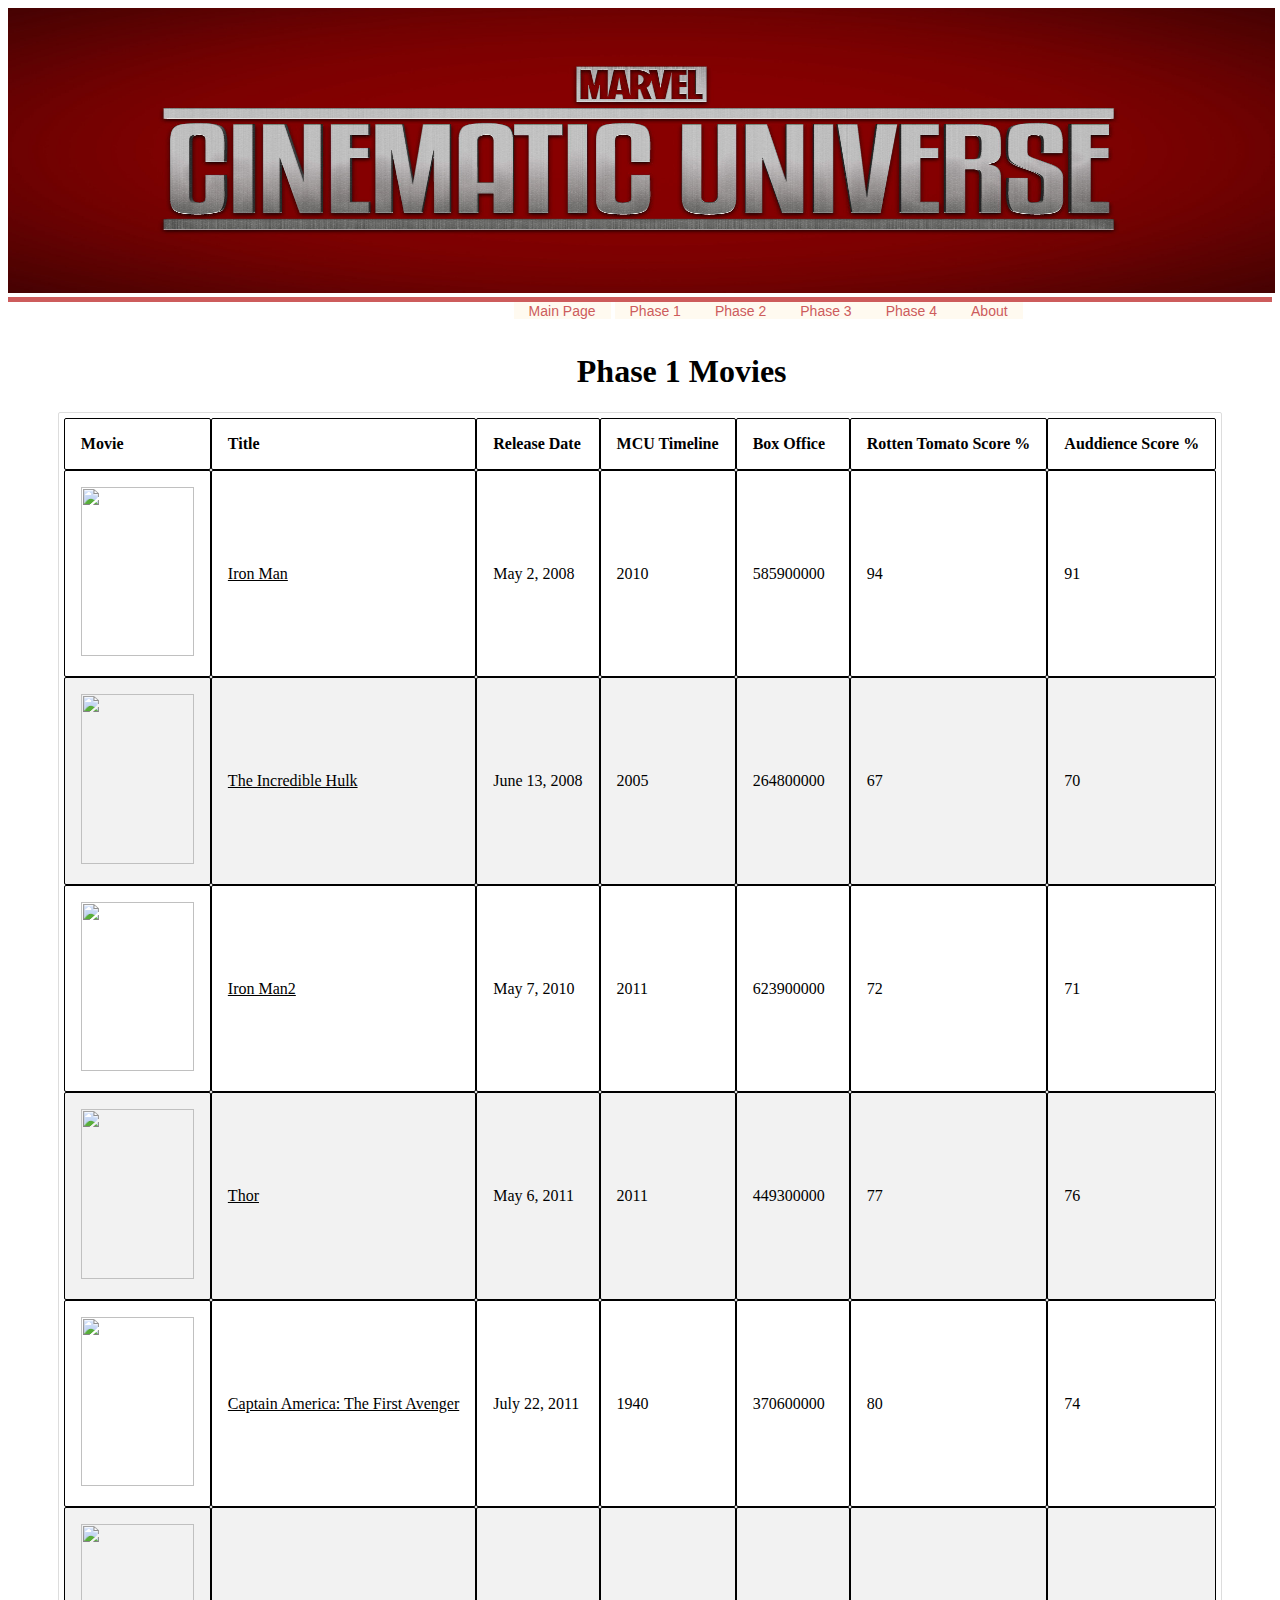
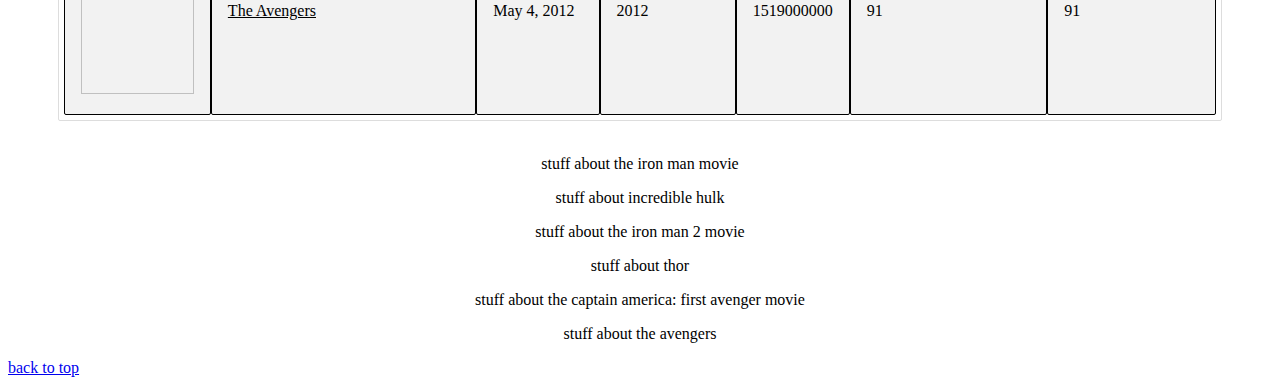
==== Phase1.html @ b81e371c "new banner" ====
<!DOCTYPE html>
    <head>
        <meta charset="utf-8">
        <title> Marvel Phase 1 Movie List</title>
<link rel="stylesheet" href="style.css" >
<script src="myscripts.js"> </script>
<img src="MCUbanner.jpeg"
        width="100.25%" height="285px">
</img>
    </head>
    <body>
        <nav>
            <ul>
                <li><a href="index.html">Main Page</a></li>
                <li> <a href= "Phase1.html"> Phase 1 </a> </li>
                <li> <a href= "Phase2.html"> Phase 2 </a> </li>
                <li> <a href= "Phase3.html"> Phase 3 </a> </li>
                <li> <a href= "Phase4.html"> Phase 4 </a> </li>
                <li> <a href= "Project.html"> About</a> </li>
            </ul>

        </nav>
        <h1 id="topPhase1"> Phase 1 Movies</h1>
        <table id = myTable class="center" >
            <thead> 
                <th>Movie</th>  
                <th onclick=" sortTable(1)" >Title</th>  
                <th onclick="">Release Date</th>  
                <th onclick=" mcuTime()">MCU Timeline</th> 
                <th onclick=" boxOff()">Box Office </th>  
                <th onclick=" rottenTom()">Rotten Tomato Score %</th>  
                <th onclick=" audScore()">Auddience Score %</th>   
            </thead>
            <tbody>
            <tr> 
                <td><a href="https://www.youtube.com/watch?v=KAE5ymVLmZg"><img src="Posters/IronMan.jpg" height="169.5" width="113"></a></td> 
                <td><a href="#iron man">Iron Man</a></td>
                <td>May 2, 2008</td>
                <td>2010</td>
                <td>585900000</td>
                <td>94</td> 
                <td>91</td>  
            </tr>
            <tr> 
                <td><a target="_blank" href="https://www.youtube.com/watch?v=xbqNb2PFKKA"><img src="Posters/TheIncredibleHulk.jpg" height="169.5" width="113"></a></td>
                <td><a href="#the incredible hulk">The Incredible Hulk</a></td>
                <td>June 13, 2008</td>
                <td>2005</td>
                <td>264800000</td>
                <td>67</td>
                <td>70</td>  
            </tr>
            <tr> 
                <td><a target="_blank"href="https://www.youtube.com/watch?v=wKtcmiifycU"><img src="Posters/IronMan2.jpg" height="169.5" width="113"></a></td>
                <td><a href="#iron man 2">Iron Man2</a></td>
                <td>May 7, 2010</td>
                <td>2011</td>
                <td>623900000</td>
                <td>72</td>
                <td>71</td>  
            </tr>
            <tr> 
                <td><a target="_blank" href="https://www.youtube.com/watch?v=JOddp-nlNvQ"><img src="Posters/Thor.jpg" height="169.5" width="113"></a></td>
                <td><a href="#thor">Thor</a></td>
                <td>May 6, 2011</td>
                <td>2011</td>
                <td>449300000</td>
                <td>77</td>
                <td>76</td>  
            </tr>
            <tr> 
                <td><a target="_blank" href="https://www.youtube.com/watch?v=W4DlMggBPvc"><img src="Posters/captainAmerica_TheFirstAvenger.jpg" height="169.5" width="113"></a></td>
                <td><a href="#Captain America: The First Avenger">Captain America: The First Avenger</a></td>
                <td>July 22, 2011</td>
                <td>1940</td>
                <td>370600000</td>
                <td>80</td>
                <td>74</td>  
            </tr>
            <tr> 
                <td><a target="_blank" href="https://www.youtube.com/watch?v=eOrNdBpGMv8"><img src="Posters/TheAvengers.jpg" height="169.5" width="113"></a></td>
                <td><a href="#the avengers">The Avengers</a></td>
                <td>May 4, 2012</td>
                <td>2012</td>
                <td>1519000000</td>
                <td>91</td>
                <td>91</td>  
            </tr>
            </tbody>
        </table>
        
<br>

<p id="iron man">  stuff about the iron man movie </p>
<p id="the incredible hulk">stuff about incredible hulk </p>
<p id="iron man 2">  stuff about the iron man 2 movie </p>
<p id="thor">stuff about thor </p>
<p id="captain america: first avenger">  stuff about the captain america: first avenger movie </p>
<p id="the avengers">stuff about the avengers </p>


<a href="#topPhase1">back to top</a>









    </body>
</html>
---- style.css ----
nav {
    width: 100%;
    height: 30px;
    border:0;
    border-top:5px solid;
    border-color:indianred
  
}
p{
  text-align: center;
}
ul {
  margin:0;
margin-left:  40%;
padding: 0;
}
ul li {
  background-color: floralwhite;
display:inline;
}
ul li a { 
    display:inline-block;
    border-radius: 0 0 8px 8px;
text-decoration:none;
font-size: 14px;
font-family:'Segoe UI', Tahoma, Geneva, Verdana, sans-serif;
padding: 0 15px;
color: indianred;
}
ul li a:hover { 
  background-color: indianred;
color: cornsilk;
padding-top: 12px;
padding-bottom:3px;

}
table, th, td {
    border: 1px solid black;
    border-radius: 2px 2px 2px 2px;
    font-size: 16px;
    padding: 5px;
  }
  table.center {
    margin-left: auto;
    margin-right: auto;
  }
 h1 {
      margin-left: 45%;
  }
  thead {
    font-family:Cambria, Cochin, Georgia, Times, 'Times New Roman', serif
  }
  td a{
    text-decoration-style: solid;
    color: black;
  }
  .table-sortable th {
    cursor: pointer;

  }

  .table-sortable .th-sort-asc::after {
    content: "\25b4";
  }
  .table-sortable .th-sort-asc::after {
    content: "\25be";
  }
  .table-sortable .th-sort-asc::after, 
  .table-sortable .th-sort-desc::after {
    margin-left: 5px;
  }

  .table-sortable .th-sort-asc, 
  .table-sortable .th-sort-desc {
    background:rgba(0, 0, 0, 0.1);
  }

  table {
    border-spacing: 0;
    border: 1px solid #ddd;
  }
  th, td {
    text-align: left;
    padding: 16px;
  }
  
  tr:nth-child(even) {
    background-color: #f2f2f2
  }
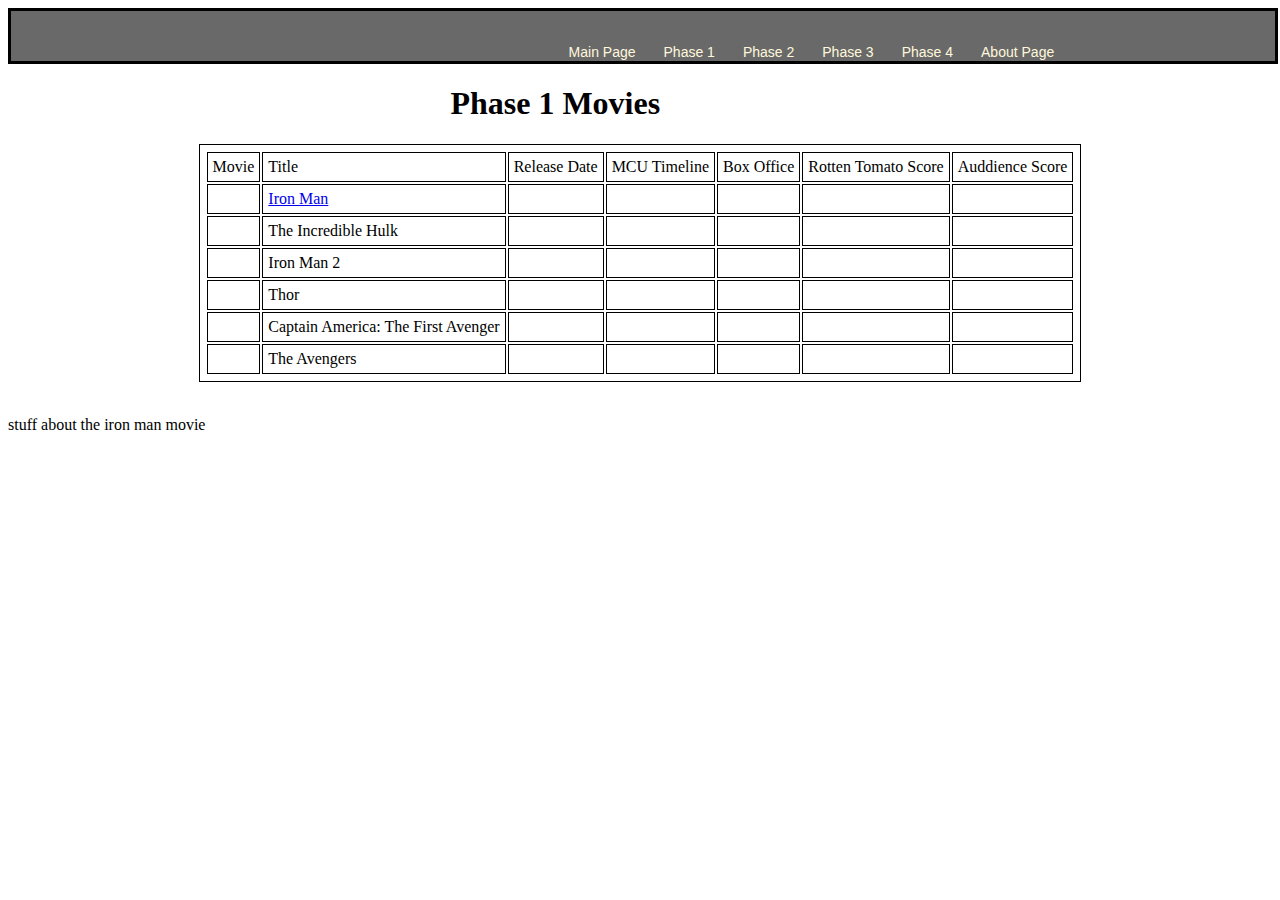
==== commit b7a69645: "Add files via upload" ====
--- a/Phase1.html
+++ b/Phase1.html
@@ -1,12 +1,12 @@
-<!DOCTYPE html>
+<html>
     <head>
-        <meta charset="utf-8">
         <title> Marvel Phase 1 Movie List</title>
 <link rel="stylesheet" href="style.css" >
-<script src="myscripts.js"> </script>
-<img src="MCUbanner.jpeg"
-        width="100.25%" height="285px">
-</img>
+<script> 
+
+
+
+</script>
     </head>
     <body>
         <nav>
@@ -16,90 +16,41 @@
                 <li> <a href= "Phase2.html"> Phase 2 </a> </li>
                 <li> <a href= "Phase3.html"> Phase 3 </a> </li>
                 <li> <a href= "Phase4.html"> Phase 4 </a> </li>
-                <li> <a href= "Project.html"> About</a> </li>
+                <li> <a href= "Project.html"> About Page </a> </li>
             </ul>
 
         </nav>
-        <h1 id="topPhase1"> Phase 1 Movies</h1>
-        <table id = myTable class="center" >
-            <thead> 
-                <th>Movie</th>  
-                <th onclick=" sortTable(1)" >Title</th>  
-                <th onclick="">Release Date</th>  
-                <th onclick=" mcuTime()">MCU Timeline</th> 
-                <th onclick=" boxOff()">Box Office </th>  
-                <th onclick=" rottenTom()">Rotten Tomato Score %</th>  
-                <th onclick=" audScore()">Auddience Score %</th>   
-            </thead>
-            <tbody>
+        <h1> Phase 1 Movies</h1>
+        <table class="center" >
             <tr> 
-                <td><a href="https://www.youtube.com/watch?v=KAE5ymVLmZg"><img src="Posters/IronMan.jpg" height="169.5" width="113"></a></td> 
-                <td><a href="#iron man">Iron Man</a></td>
-                <td>May 2, 2008</td>
-                <td>2010</td>
-                <td>585900000</td>
-                <td>94</td> 
-                <td>91</td>  
+                <td>Movie</td>  <td>Title</td>  <td>Release Date</td>  <td>MCU Timeline</td>  <td>Box Office </td>  <td>Rotten Tomato Score</td>  <td>Auddience Score</td>  
             </tr>
             <tr> 
-                <td><a target="_blank" href="https://www.youtube.com/watch?v=xbqNb2PFKKA"><img src="Posters/TheIncredibleHulk.jpg" height="169.5" width="113"></a></td>
-                <td><a href="#the incredible hulk">The Incredible Hulk</a></td>
-                <td>June 13, 2008</td>
-                <td>2005</td>
-                <td>264800000</td>
-                <td>67</td>
-                <td>70</td>  
+                <td></td> <td><a href="#iron man">Iron Man</a></td>  <td></td>  <td></td>  <td></td>  <td></td>  <td></td>  
             </tr>
             <tr> 
-                <td><a target="_blank"href="https://www.youtube.com/watch?v=wKtcmiifycU"><img src="Posters/IronMan2.jpg" height="169.5" width="113"></a></td>
-                <td><a href="#iron man 2">Iron Man2</a></td>
-                <td>May 7, 2010</td>
-                <td>2011</td>
-                <td>623900000</td>
-                <td>72</td>
-                <td>71</td>  
+                <td></td>  <td>The Incredible Hulk</td>  <td></td>  <td></td>  <td></td>  <td></td>  <td></td>  
             </tr>
             <tr> 
-                <td><a target="_blank" href="https://www.youtube.com/watch?v=JOddp-nlNvQ"><img src="Posters/Thor.jpg" height="169.5" width="113"></a></td>
-                <td><a href="#thor">Thor</a></td>
-                <td>May 6, 2011</td>
-                <td>2011</td>
-                <td>449300000</td>
-                <td>77</td>
-                <td>76</td>  
+                <td></td>  <td>Iron Man 2</td>  <td></td>  <td></td>  <td></td>  <td></td>  <td></td>  
             </tr>
             <tr> 
-                <td><a target="_blank" href="https://www.youtube.com/watch?v=W4DlMggBPvc"><img src="Posters/captainAmerica_TheFirstAvenger.jpg" height="169.5" width="113"></a></td>
-                <td><a href="#Captain America: The First Avenger">Captain America: The First Avenger</a></td>
-                <td>July 22, 2011</td>
-                <td>1940</td>
-                <td>370600000</td>
-                <td>80</td>
-                <td>74</td>  
+                <td></td>  <td>Thor</td>  <td></td>  <td></td>  <td></td>  <td></td>  <td></td>  
             </tr>
             <tr> 
-                <td><a target="_blank" href="https://www.youtube.com/watch?v=eOrNdBpGMv8"><img src="Posters/TheAvengers.jpg" height="169.5" width="113"></a></td>
-                <td><a href="#the avengers">The Avengers</a></td>
-                <td>May 4, 2012</td>
-                <td>2012</td>
-                <td>1519000000</td>
-                <td>91</td>
-                <td>91</td>  
+                <td></td>  <td>Captain America: The First Avenger</td>  <td></td>  <td></td>  <td></td>  <td></td>  <td></td>  
             </tr>
-            </tbody>
+            <tr> 
+                <td></td>  <td>The Avengers</td>  <td></td>  <td></td>  <td></td>  <td></td>  <td></td>  
+            </tr>
         </table>
-        
 <br>
 
 <p id="iron man">  stuff about the iron man movie </p>
-<p id="the incredible hulk">stuff about incredible hulk </p>
-<p id="iron man 2">  stuff about the iron man 2 movie </p>
-<p id="thor">stuff about thor </p>
-<p id="captain america: first avenger">  stuff about the captain america: first avenger movie </p>
-<p id="the avengers">stuff about the avengers </p>
 
 
-<a href="#topPhase1">back to top</a>
+
+
 
 
 
--- a/style.css
+++ b/style.css
@@ -1,43 +1,31 @@
 
 nav {
     width: 100%;
-    height: 30px;
-    border:0;
-    border-top:5px solid;
-    border-color:indianred
-  
-}
-p{
-  text-align: center;
+    height: 50px;
+    background-color: #696969;
+    border-style:solid;
+    
 }
 ul {
-  margin:0;
-margin-left:  40%;
-padding: 0;
-}
+margin-left:  40%;}
 ul li {
-  background-color: floralwhite;
-display:inline;
+list-style-type:none;
+display:inline-table;
+line-height: 50px;
 }
 ul li a { 
     display:inline-block;
-    border-radius: 0 0 8px 8px;
 text-decoration:none;
 font-size: 14px;
-font-family:'Segoe UI', Tahoma, Geneva, Verdana, sans-serif;
-padding: 0 15px;
-color: indianred;
+font-family: Arial;
+padding: 0 12px;
+color: cornsilk;
 }
 ul li a:hover { 
-  background-color: indianred;
-color: cornsilk;
-padding-top: 12px;
-padding-bottom:3px;
-
+color: red;
 }
 table, th, td {
     border: 1px solid black;
-    border-radius: 2px 2px 2px 2px;
     font-size: 16px;
     padding: 5px;
   }
@@ -46,46 +34,6 @@
     margin-right: auto;
   }
  h1 {
-      margin-left: 45%;
-  }
-  thead {
-    font-family:Cambria, Cochin, Georgia, Times, 'Times New Roman', serif
-  }
-  td a{
-    text-decoration-style: solid;
-    color: black;
-  }
-  .table-sortable th {
-    cursor: pointer;
-
-  }
-
-  .table-sortable .th-sort-asc::after {
-    content: "\25b4";
-  }
-  .table-sortable .th-sort-asc::after {
-    content: "\25be";
-  }
-  .table-sortable .th-sort-asc::after, 
-  .table-sortable .th-sort-desc::after {
-    margin-left: 5px;
-  }
-
-  .table-sortable .th-sort-asc, 
-  .table-sortable .th-sort-desc {
-    background:rgba(0, 0, 0, 0.1);
-  }
-
-  table {
-    border-spacing: 0;
-    border: 1px solid #ddd;
-  }
-  th, td {
-    text-align: left;
-    padding: 16px;
-  }
-  
-  tr:nth-child(even) {
-    background-color: #f2f2f2
-  }
-  
+      margin-left: 35%;
+      margin-right: 25%;
+  }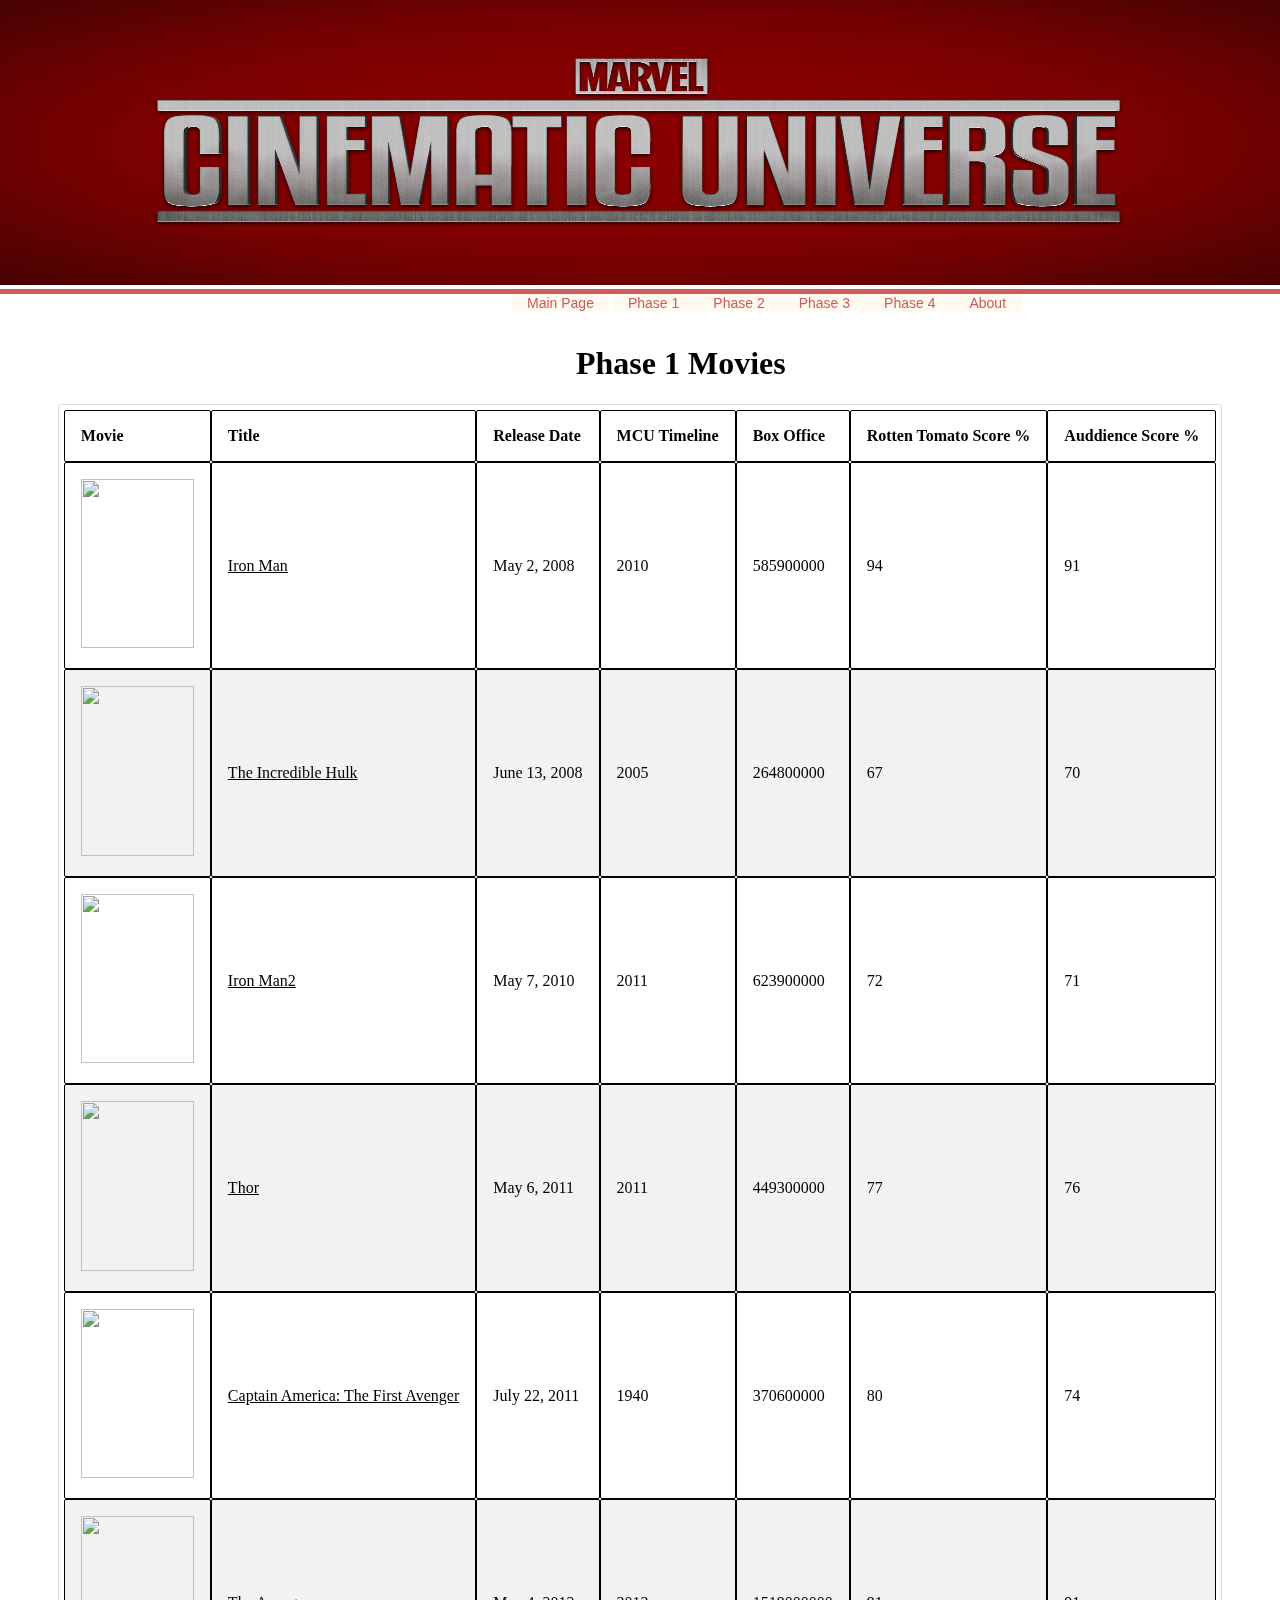
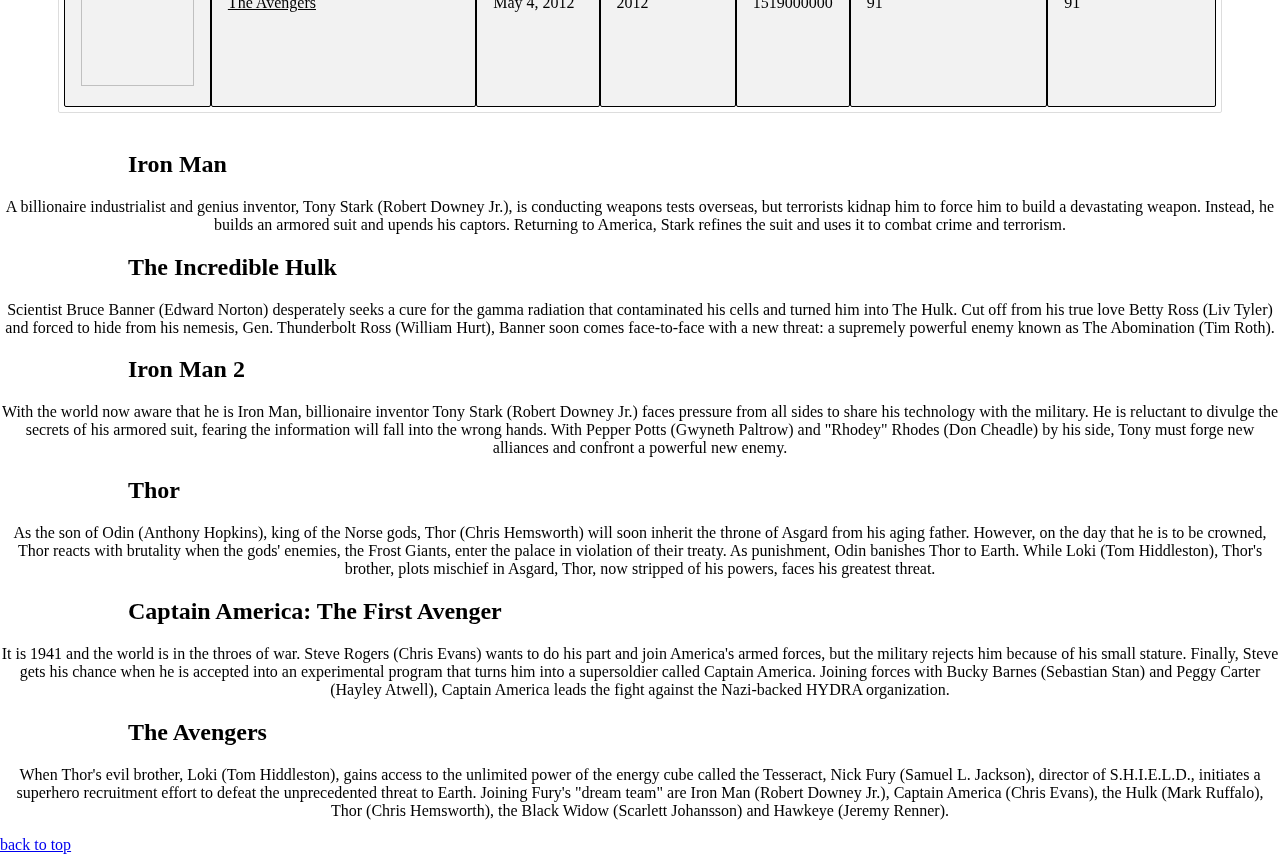
==== commit 888320bd: "New stuff" ====
--- a/Phase1.html
+++ b/Phase1.html
@@ -1,14 +1,16 @@
-<html>
+<!DOCTYPE html>
     <head>
+        <meta charset="utf-8">
         <title> Marvel Phase 1 Movie List</title>
 <link rel="stylesheet" href="style.css" >
-<script> 
-
-
-
-</script>
+<style></style>
+<script src="myscripts.js" type="text/javascript"></script>
+<img src="MCUbanner.jpeg"
+        width="100.25%" height="285px">
+</img>
     </head>
-    <body>
+    
+    <body >
         <nav>
             <ul>
                 <li><a href="index.html">Main Page</a></li>
@@ -16,49 +18,113 @@
                 <li> <a href= "Phase2.html"> Phase 2 </a> </li>
                 <li> <a href= "Phase3.html"> Phase 3 </a> </li>
                 <li> <a href= "Phase4.html"> Phase 4 </a> </li>
-                <li> <a href= "Project.html"> About Page </a> </li>
+                <li> <a href= "Project.html"> About</a> </li>
             </ul>
 
         </nav>
-        <h1> Phase 1 Movies</h1>
-        <table class="center" >
+        <h1 id="topPhase1"> Phase 1 Movies</h1>
+        <table id = myTable class="center" >
+            <thead> 
+                <th>Movie</th>  
+                <th onclick=" sortTable(1)" >Title</th>  
+                <th onclick="">Release Date</th>  
+                <th onclick=" mcuTime()">MCU Timeline</th> 
+                <th onclick=" boxOff()">Box Office </th>  
+                <th onclick=" rottenTom()">Rotten Tomato Score %</th>  
+                <th onclick=" audScore()">Auddience Score %</th>   
+            </thead>
+            <tbody>
             <tr> 
-                <td>Movie</td>  <td>Title</td>  <td>Release Date</td>  <td>MCU Timeline</td>  <td>Box Office </td>  <td>Rotten Tomato Score</td>  <td>Auddience Score</td>  
+                <td><a href="https://www.youtube.com/watch?v=KAE5ymVLmZg"><img src="Posters/IronMan.jpg" height="169.5" width="113"></a></td> 
+                <td><a href="#iron man">Iron Man</a></td>
+                <td>May 2, 2008</td>
+                <td>2010</td>
+                <td>585900000</td>
+                <td>94</td> 
+                <td>91</td>  
             </tr>
             <tr> 
-                <td></td> <td><a href="#iron man">Iron Man</a></td>  <td></td>  <td></td>  <td></td>  <td></td>  <td></td>  
+                <td><a target="_blank" href="https://www.youtube.com/watch?v=xbqNb2PFKKA"><img src="Posters/TheIncredibleHulk.jpg" height="169.5" width="113"></a></td>
+                <td><a href="#the incredible hulk">The Incredible Hulk</a></td>
+                <td>June 13, 2008</td>
+                <td>2005</td>
+                <td>264800000</td>
+                <td>67</td>
+                <td>70</td>  
             </tr>
             <tr> 
-                <td></td>  <td>The Incredible Hulk</td>  <td></td>  <td></td>  <td></td>  <td></td>  <td></td>  
+                <td><a target="_blank"href="https://www.youtube.com/watch?v=wKtcmiifycU"><img src="Posters/IronMan2.jpg" height="169.5" width="113"></a></td>
+                <td><a href="#iron man 2">Iron Man2</a></td>
+                <td>May 7, 2010</td>
+                <td>2011</td>
+                <td>623900000</td>
+                <td>72</td>
+                <td>71</td>  
             </tr>
             <tr> 
-                <td></td>  <td>Iron Man 2</td>  <td></td>  <td></td>  <td></td>  <td></td>  <td></td>  
+                <td><a target="_blank" href="https://www.youtube.com/watch?v=JOddp-nlNvQ"><img src="Posters/Thor.jpg" height="169.5" width="113"></a></td>
+                <td><a href="#thor">Thor</a></td>
+                <td>May 6, 2011</td>
+                <td>2011</td>
+                <td>449300000</td>
+                <td>77</td>
+                <td>76</td>  
             </tr>
             <tr> 
-                <td></td>  <td>Thor</td>  <td></td>  <td></td>  <td></td>  <td></td>  <td></td>  
+                <td><a target="_blank" href="https://www.youtube.com/watch?v=W4DlMggBPvc"><img src="Posters/captainAmerica_TheFirstAvenger.jpg" height="169.5" width="113"></a></td>
+                <td><a href="#Captain America: The First Avenger">Captain America: The First Avenger</a></td>
+                <td>July 22, 2011</td>
+                <td>1940</td>
+                <td>370600000</td>
+                <td>80</td>
+                <td>74</td>  
             </tr>
             <tr> 
-                <td></td>  <td>Captain America: The First Avenger</td>  <td></td>  <td></td>  <td></td>  <td></td>  <td></td>  
+                <td><a target="_blank" href="https://www.youtube.com/watch?v=eOrNdBpGMv8"><img src="Posters/TheAvengers.jpg" height="169.5" width="113"></a></td>
+                <td><a href="#the avengers">The Avengers</a></td>
+                <td>May 4, 2012</td>
+                <td>2012</td>
+                <td>1519000000</td>
+                <td>91</td>
+                <td>91</td>  
             </tr>
-            <tr> 
-                <td></td>  <td>The Avengers</td>  <td></td>  <td></td>  <td></td>  <td></td>  <td></td>  
-            </tr>
+            </tbody>
         </table>
+        
 <br>
 
-<p id="iron man">  stuff about the iron man movie </p>
+<h2>Iron Man</h2>
+<p id="iron man">  A billionaire industrialist and genius inventor, Tony Stark (Robert Downey Jr.), is conducting weapons tests overseas, 
+     but terrorists kidnap him to force him to build a devastating weapon. 
+     Instead, he builds an armored suit and upends his captors. Returning to America, Stark refines the suit and uses it to combat crime and terrorism. </p>
+
+     <h2>The Incredible Hulk</h2>
+<p id="the incredible hulk">Scientist Bruce Banner (Edward Norton) desperately seeks a cure for the gamma radiation that contaminated his cells and turned him into The Hulk. 
+    Cut off from his true love Betty Ross (Liv Tyler) and forced to hide from his nemesis, Gen. Thunderbolt Ross (William Hurt), Banner soon comes face-to-face with a new threat:
+     a supremely powerful enemy known as The Abomination (Tim Roth).</p>
+
+<h2>Iron Man 2</h2>
+<p id="iron man 2"> With the world now aware that he is Iron Man, billionaire inventor Tony Stark (Robert Downey Jr.) faces pressure from all sides to share 
+    his technology with the military. He is reluctant to divulge the secrets of his armored suit, fearing the information will fall into the 
+    wrong hands. With Pepper Potts (Gwyneth Paltrow) and "Rhodey" Rhodes (Don Cheadle) by his side, Tony must forge new alliances and confront a powerful new enemy. </p>
+
+<h2>Thor</h2>
+<p id="thor">As the son of Odin (Anthony Hopkins), king of the Norse gods, Thor (Chris Hemsworth) will soon inherit the throne of Asgard from his aging father. However, on the day that he is to be crowned, 
+Thor reacts with brutality when the gods' enemies, the Frost Giants, enter the palace in violation of their treaty. As punishment, Odin banishes Thor to Earth. While Loki (Tom Hiddleston), Thor's brother,
+ plots mischief in Asgard, Thor, now stripped of his powers, faces his greatest threat. </p>
+
+<h2>Captain America: The First Avenger</h2>
+<p id="captain america: first avenger">  It is 1941 and the world is in the throes of war. Steve Rogers (Chris Evans) wants to do his part and join America's armed forces, but the military rejects 
+    him because of his small stature. Finally, Steve gets his chance when he is accepted into an experimental program that turns him into a supersoldier called Captain America. Joining forces with Bucky Barnes
+     (Sebastian Stan) and Peggy Carter (Hayley Atwell), Captain America leads the fight against the Nazi-backed HYDRA organization. </p>
+
+<h2>The Avengers</h2>
+<p id="the avengers">When Thor's evil brother, Loki (Tom Hiddleston), gains access to the unlimited power of the energy cube called the Tesseract, Nick Fury (Samuel L. Jackson), director of S.H.I.E.L.D., initiates a superhero recruitment
+     effort to defeat the unprecedented threat to Earth. Joining Fury's "dream team" are Iron Man (Robert Downey Jr.), Captain America (Chris Evans), the Hulk (Mark Ruffalo), Thor (Chris Hemsworth), the Black Widow (Scarlett Johansson) and
+      Hawkeye (Jeremy Renner). </p>
 
 
+<a href="#topPhase1">back to top</a>
+    </body>
 
-
-
-
-
-
-
-
-
-
-
-    </body>
 </html>--- a/style.css
+++ b/style.css
@@ -1,39 +1,105 @@
+nav {
+  width: 100%;
+  height: 30px;
+  border:0;
+  border-top:5px solid;
+  border-color:indianred
 
-nav {
-    width: 100%;
-    height: 50px;
-    background-color: #696969;
-    border-style:solid;
-    
+}
+body{
+  background-image: none;
+  background-repeat: no-repeat;
+  background-attachment: fixed;
+  background-size: cover;
+  backdrop-filter: blur(2px);
+  margin: 0;
+  padding: 0;
+}
+p{
+text-align: center;
 }
 ul {
-margin-left:  40%;}
+margin:0;
+margin-left:  40%;
+padding: 0;
+}
 ul li {
-list-style-type:none;
-display:inline-table;
-line-height: 50px;
+background-color: floralwhite;
+display:inline;
 }
 ul li a { 
-    display:inline-block;
+  display:inline-block;
+  border-radius: 0 0 8px 8px;
 text-decoration:none;
 font-size: 14px;
-font-family: Arial;
-padding: 0 12px;
-color: cornsilk;
+font-family:'Segoe UI', Tahoma, Geneva, Verdana, sans-serif;
+padding: 0 15px;
+color: indianred;
 }
 ul li a:hover { 
-color: red;
+background-color: indianred;
+color: cornsilk;
+padding-top: 12px;
+padding-bottom:3px;
+
 }
 table, th, td {
-    border: 1px solid black;
-    font-size: 16px;
-    padding: 5px;
-  }
-  table.center {
-    margin-left: auto;
-    margin-right: auto;
-  }
- h1 {
-      margin-left: 35%;
-      margin-right: 25%;
-  }+  border: 1px solid black;
+  border-radius: 2px 2px 2px 2px;
+  font-size: 16px;
+  padding: 5px;
+}
+table.center {
+  margin-left: auto;
+  margin-right: auto;
+}
+h1 {
+    margin-left: 45%;
+}
+h2 {
+  margin-left: 10%;
+}
+thead {
+  font-family:Cambria, Cochin, Georgia, Times, 'Times New Roman', serif
+}
+td a{
+  text-decoration-style: solid;
+  color: black;
+}
+#myTable th {
+  cursor: pointer;
+
+}
+
+.table-sortable .th-sort-asc::after {
+  content: "\25b4";
+}
+.table-sortable .th-sort-asc::after {
+  content: "\25be";
+}
+.table-sortable .th-sort-asc::after, 
+.table-sortable .th-sort-desc::after {
+  margin-left: 5px;
+}
+
+.table-sortable .th-sort-asc, 
+.table-sortable .th-sort-desc {
+  background:rgba(0, 0, 0, 0.1);
+}
+
+table {
+  border-spacing: 0;
+  border: 1px solid #ddd;
+}
+th, td {
+  text-align: left;
+  padding: 16px;
+}
+
+tr:nth-child(even) {
+  background-color: #f2f2f2
+}
+
+h2{
+  text-align: left;
+}